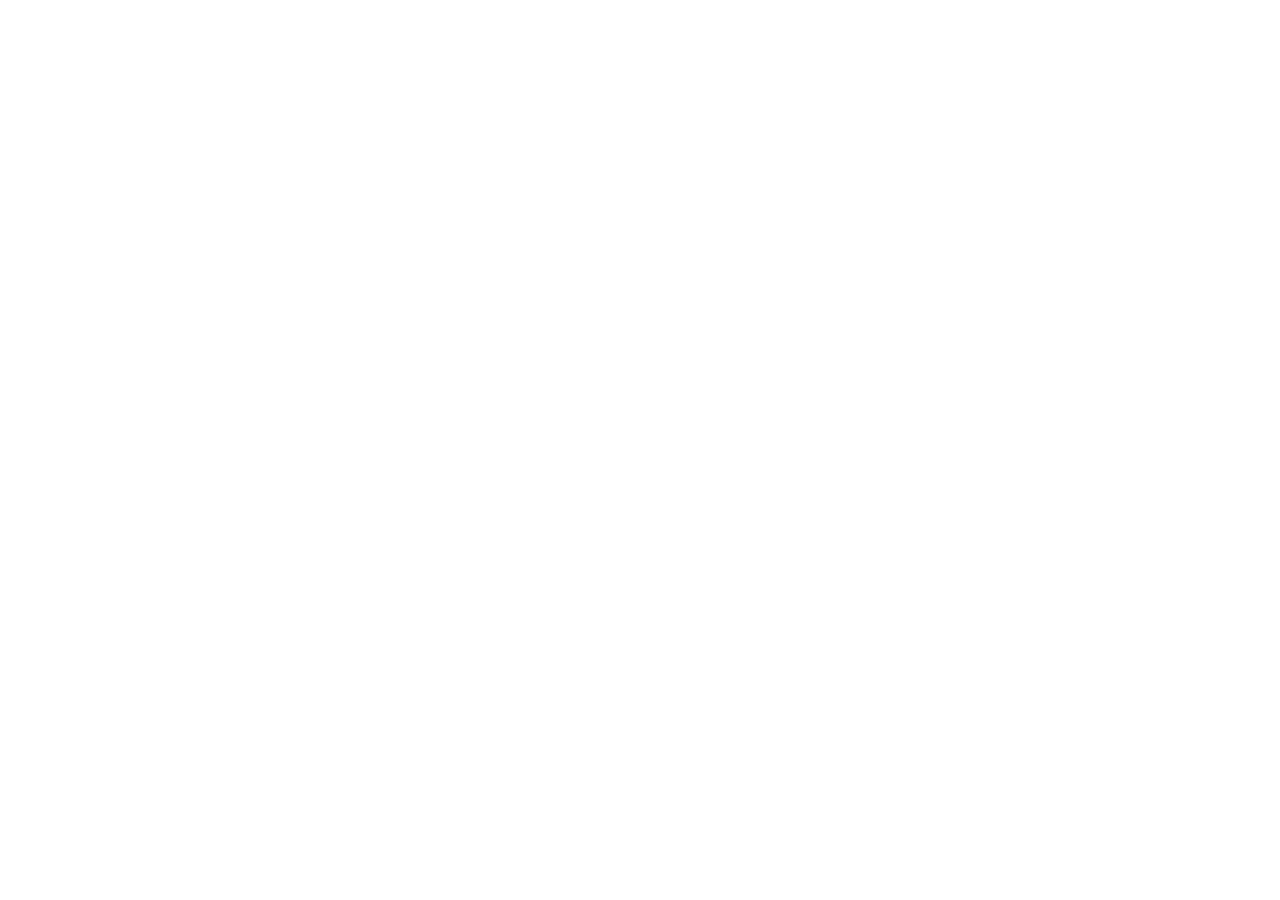
==== Javascript AtoZ/index.html @ 84089e19 "update" ====
<!DOCTYPE html>
<html lang="en">

<head>
    <meta charset="UTF-8">
    <meta name="viewport" content="width=device-width, initial-scale=1.0">
    <title>First Javascript</title>
</head>

<body>
    <script src="./01_script.js"></script>
    <script src="./02_script.js"></script>
    <script src="./03_script.js"></script>
    <script src="./04_script.js"></script>
</body>

</html>
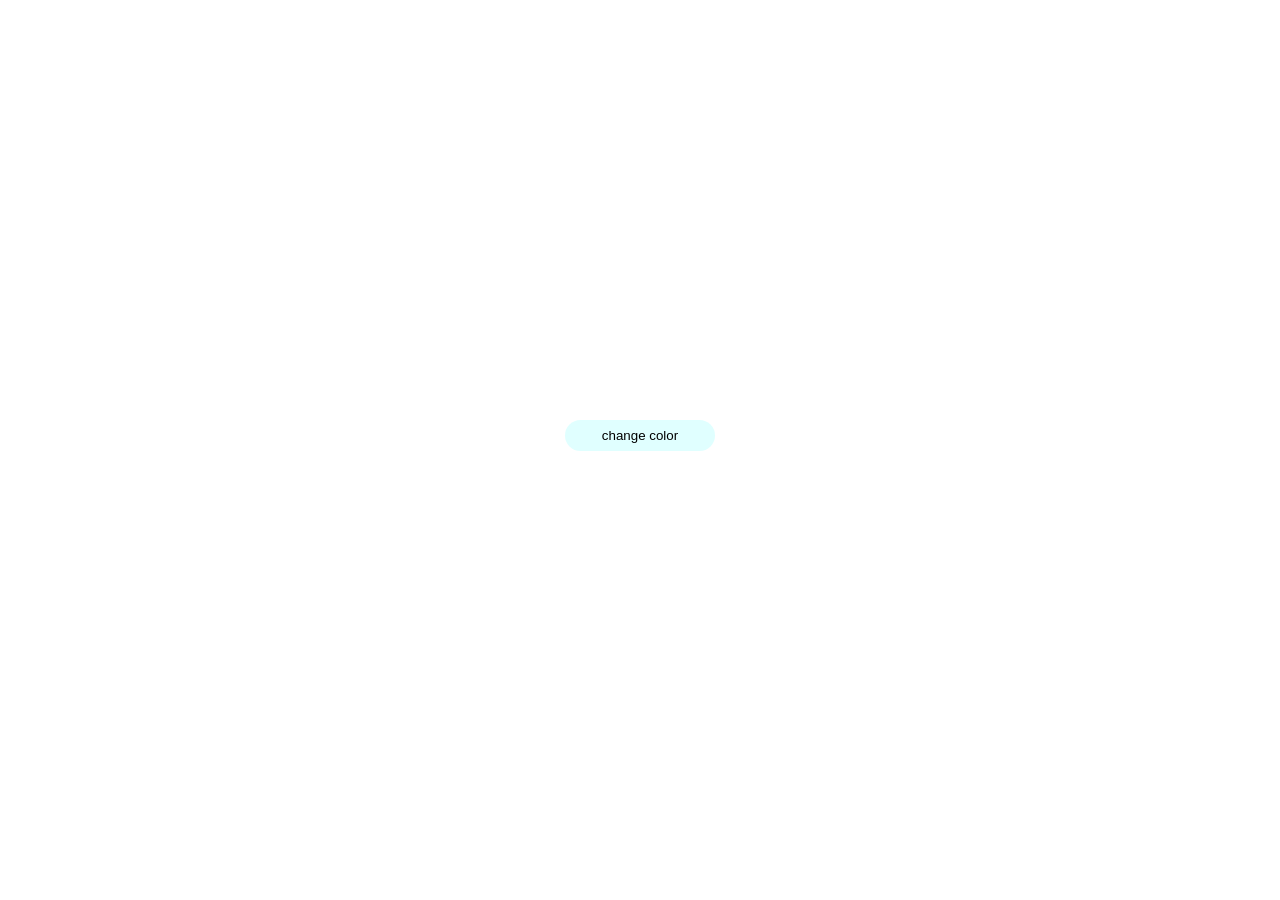
==== commit a4db728e: "update" ====
--- a/Javascript AtoZ/index.html
+++ b/Javascript AtoZ/index.html
@@ -8,10 +8,32 @@
 </head>
 
 <body>
-    <script src="./01_script.js"></script>
+
+
+    <!-- <h1 class="heading-1" id="head-1">I am learning with HTML</h1>
+    <button class="red">Red</button>
+    <button class="green">Green</button> -->
+
+    <div style="display: flex; justify-content: center; align-items: center; height: 95vh;">
+        <button class="change-color-btn" style="background-color: lightcyan; border: none; padding: 8px; width: 150px; border-radius: 20px;">change color</button>
+    </div>
+
+
+
+
+
+    <!-- <script src="./01_script.js"></script>
     <script src="./02_script.js"></script>
     <script src="./03_script.js"></script>
     <script src="./04_script.js"></script>
+    <script src="./04_script.js"></script>
+    <script src="./05_script.js"></script>
+    <script src="./06_script.js"></script> -->
+    <!-- <script src="./07_script.js"></script>
+    <script src="./08_script.js"></script>
+    <script src="./09_script.js"></script>
+    <script src="./10_script.js"></script> -->
+    <script src="./11_script.js"></script>
 </body>
 
 </html>
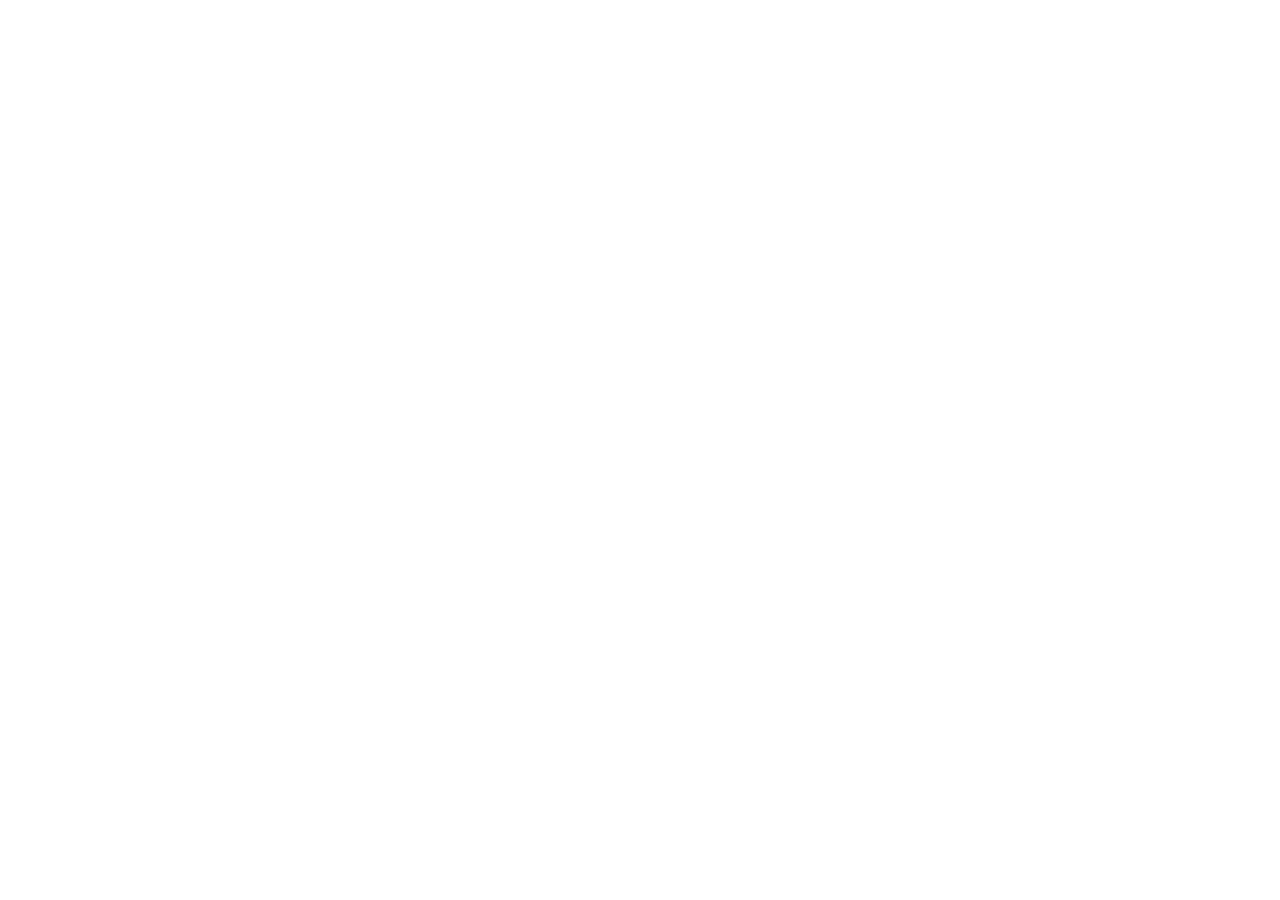
==== commit f3f1c151: "update" ====
--- a/Javascript AtoZ/index.html
+++ b/Javascript AtoZ/index.html
@@ -14,9 +14,9 @@
     <button class="red">Red</button>
     <button class="green">Green</button> -->
 
-    <div style="display: flex; justify-content: center; align-items: center; height: 95vh;">
+    <!-- <div style="display: flex; justify-content: center; align-items: center; height: 95vh;">
         <button class="change-color-btn" style="background-color: lightcyan; border: none; padding: 8px; width: 150px; border-radius: 20px;">change color</button>
-    </div>
+    </div> -->
 
 
 
@@ -33,7 +33,8 @@
     <script src="./08_script.js"></script>
     <script src="./09_script.js"></script>
     <script src="./10_script.js"></script> -->
-    <script src="./11_script.js"></script>
+    <!-- <script src="./11_script.js"></script> -->
+    <script src="./12_script.js"></script>
 </body>
 
 </html>
